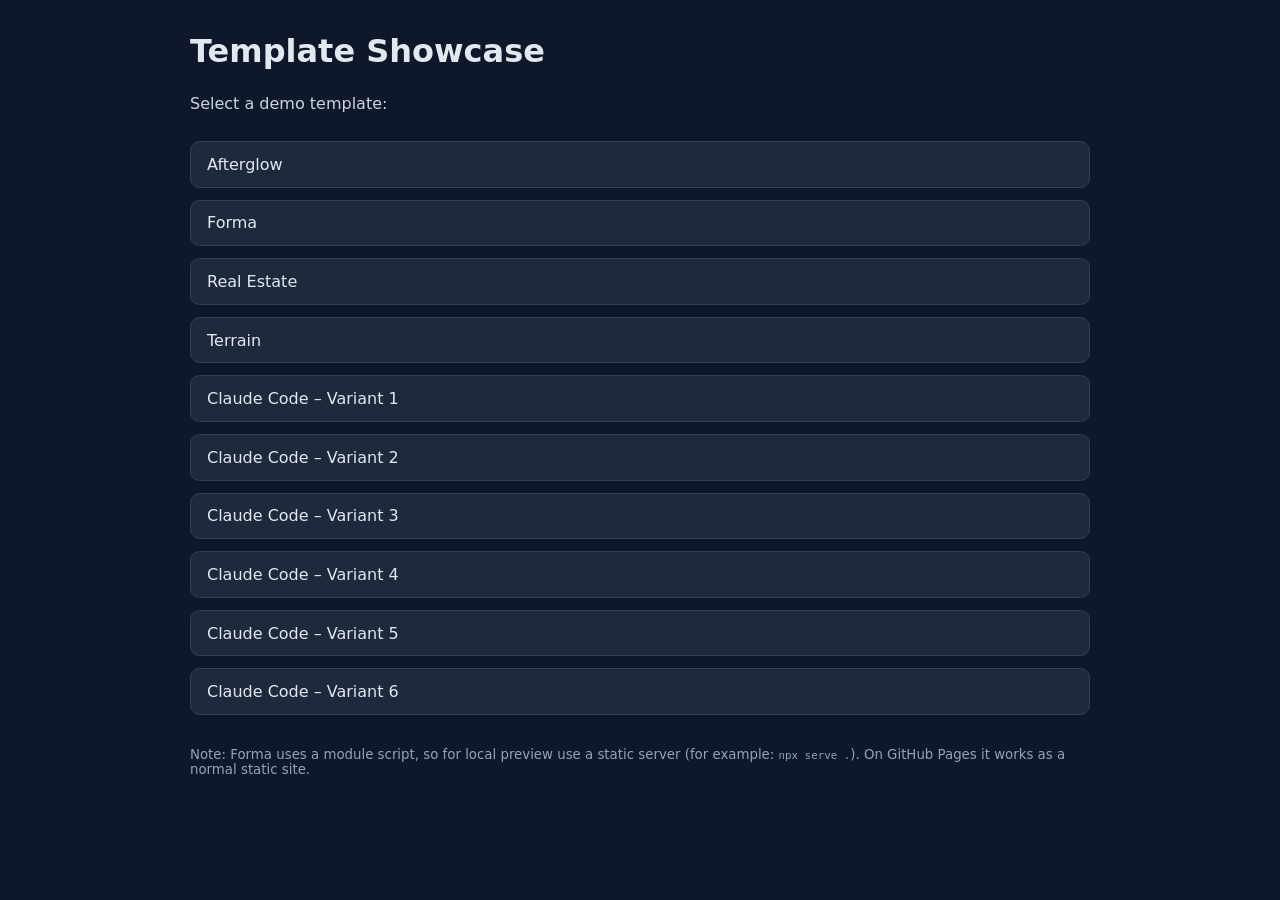
==== index.html @ 8c08c955 "Add Pages workflow and template showcase index Co-authored-by: Moses-Mbugs <126574366+Moses-Mbugs@us" ====
<!doctype html>
<html lang="en">

<head>
  <meta charset="utf-8" />
  <meta name="viewport" content="width=device-width, initial-scale=1" />
  <title>Websites Template Showcase</title>
  <style>
    :root {
      color-scheme: light dark;
      font-family: Inter, system-ui, -apple-system, Segoe UI, Roboto, sans-serif;
    }

    body {
      margin: 0;
      padding: 2rem 1rem 3rem;
      background: #0f172a;
      color: #e2e8f0;
    }

    main {
      max-width: 900px;
      margin: 0 auto;
    }

    h1 {
      margin-top: 0;
      font-size: 2rem;
    }

    p {
      line-height: 1.6;
      color: #cbd5e1;
    }

    ul {
      list-style: none;
      padding: 0;
      margin: 1.5rem 0 0;
      display: grid;
      gap: 0.75rem;
    }

    a {
      display: block;
      padding: 0.8rem 1rem;
      border-radius: 0.6rem;
      text-decoration: none;
      color: #e2e8f0;
      background: #1e293b;
      border: 1px solid #334155;
    }

    a:hover {
      background: #334155;
    }

    small {
      display: block;
      margin-top: 2rem;
      color: #94a3b8;
    }
  </style>
</head>

<body>
  <main>
    <h1>Template Showcase</h1>
    <p>Select a demo template:</p>
    <ul>
      <li><a href="afterglow/">Afterglow</a></li>
      <li><a href="forma/">Forma</a></li>
      <li><a href="real-estate/">Real Estate</a></li>
      <li><a href="terrain/">Terrain</a></li>
      <li><a href="claude-code/index.html">Claude Code – Variant 1</a></li>
      <li><a href="claude-code/index2.html">Claude Code – Variant 2</a></li>
      <li><a href="claude-code/index3.html">Claude Code – Variant 3</a></li>
      <li><a href="claude-code/index4.html">Claude Code – Variant 4</a></li>
      <li><a href="claude-code/index5.html">Claude Code – Variant 5</a></li>
      <li><a href="claude-code/index6.html">Claude Code – Variant 6</a></li>
    </ul>
    <small>Note: Forma uses a module script, so for local preview use a static server (for example: <code>npx serve .</code>). On GitHub Pages it works as a normal static site.</small>
  </main>
</body>

</html>
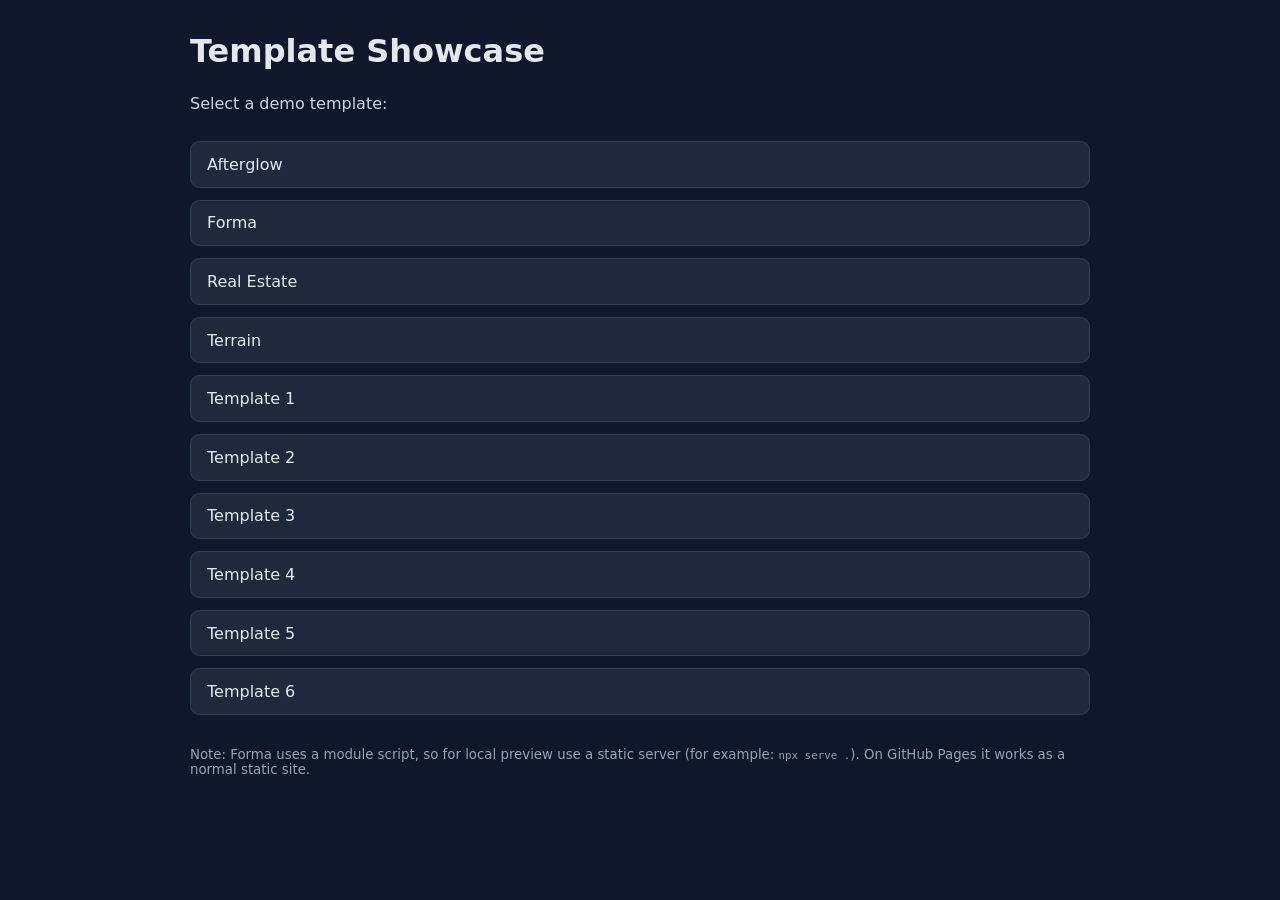
==== commit cb087b4e: "hapa na pale" ====
--- a/index.html
+++ b/index.html
@@ -72,12 +72,12 @@
       <li><a href="forma/">Forma</a></li>
       <li><a href="real-estate/">Real Estate</a></li>
       <li><a href="terrain/">Terrain</a></li>
-      <li><a href="claude-code/index.html">Claude Code – Variant 1</a></li>
-      <li><a href="claude-code/index2.html">Claude Code – Variant 2</a></li>
-      <li><a href="claude-code/index3.html">Claude Code – Variant 3</a></li>
-      <li><a href="claude-code/index4.html">Claude Code – Variant 4</a></li>
-      <li><a href="claude-code/index5.html">Claude Code – Variant 5</a></li>
-      <li><a href="claude-code/index6.html">Claude Code – Variant 6</a></li>
+      <li><a href="claude-code/index.html">Template 1</a></li>
+      <li><a href="claude-code/index2.html">Template 2</a></li>
+      <li><a href="claude-code/index3.html">Template 3</a></li>
+      <li><a href="claude-code/index4.html">Template 4</a></li>
+      <li><a href="claude-code/index5.html">Template 5</a></li>
+      <li><a href="claude-code/index6.html">Template 6</a></li>
     </ul>
     <small>Note: Forma uses a module script, so for local preview use a static server (for example: <code>npx serve .</code>). On GitHub Pages it works as a normal static site.</small>
   </main>
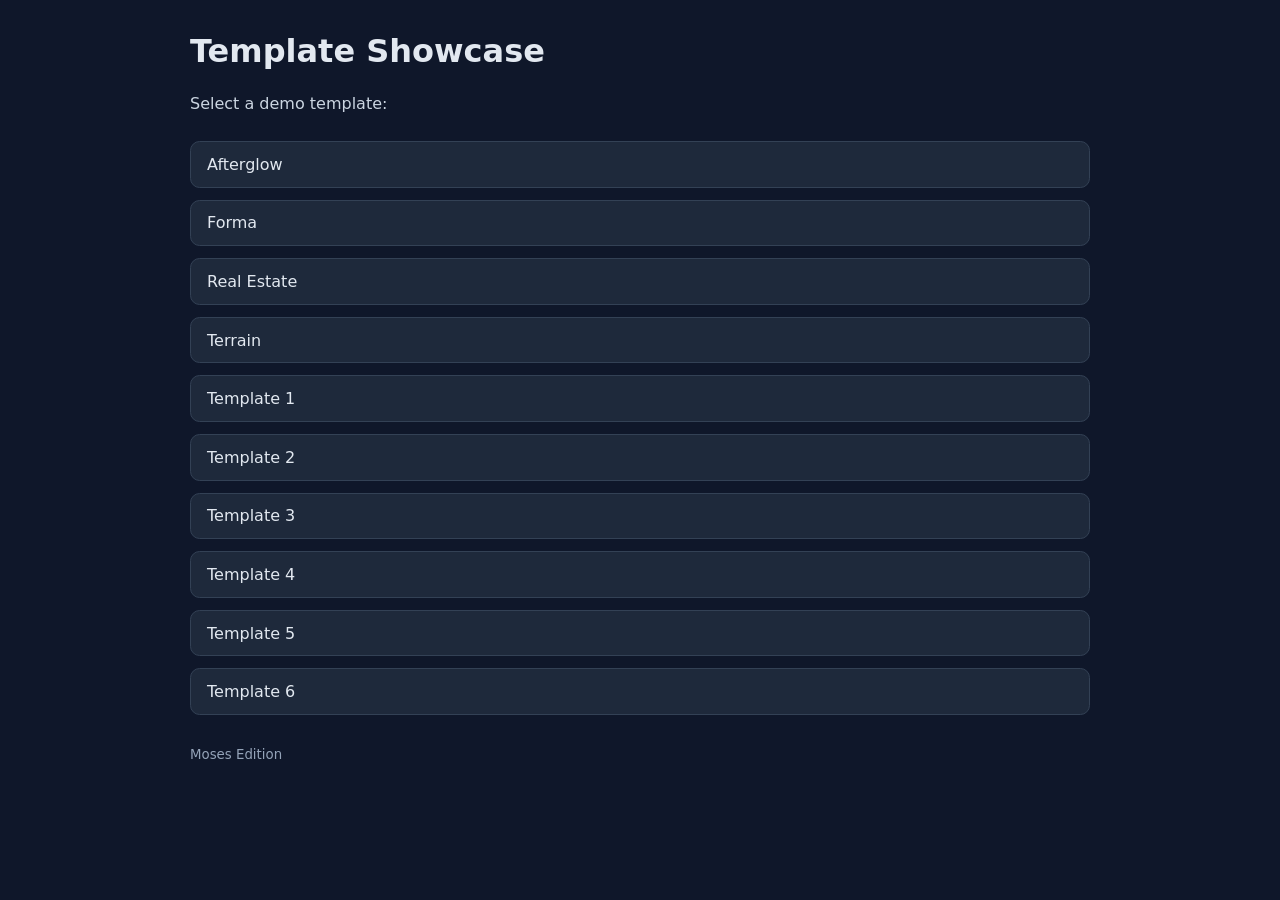
==== commit 8a9e45d3: "ongeza debe" ====
--- a/index.html
+++ b/index.html
@@ -79,7 +79,8 @@
       <li><a href="claude-code/index5.html">Template 5</a></li>
       <li><a href="claude-code/index6.html">Template 6</a></li>
     </ul>
-    <small>Note: Forma uses a module script, so for local preview use a static server (for example: <code>npx serve .</code>). On GitHub Pages it works as a normal static site.</small>
+    <small> Moses Edition</small>
+    <!-- <small>Note: Forma uses a module script, so for local preview use a static server (for example: <code>npx serve .</code>). On GitHub Pages it works as a normal static site.</small> -->
   </main>
 </body>
 
